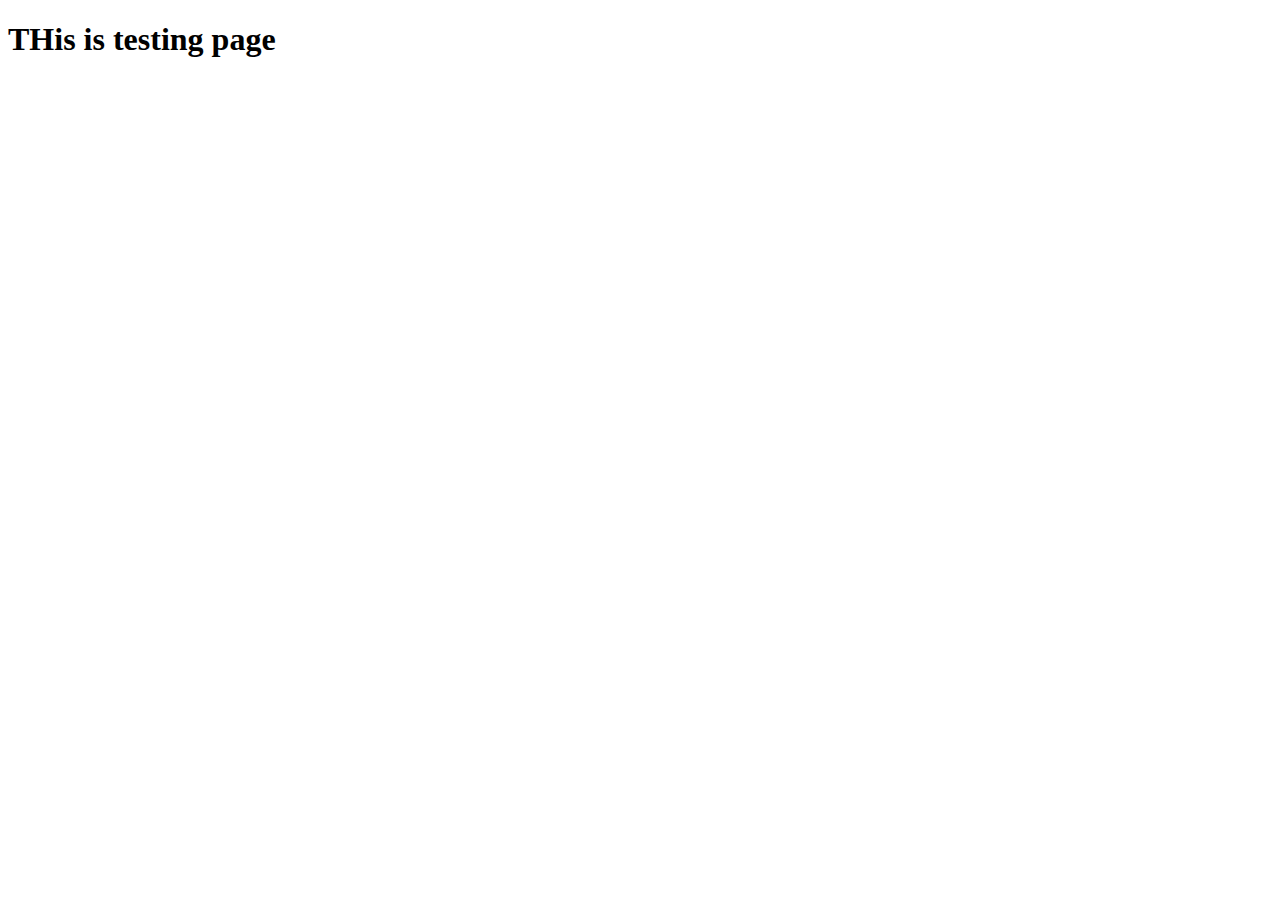
==== index.html @ 425f9d55 "i put the h1 tag" ====
<!DOCTYPE html>
<html lang="en">
<head>
    <meta charset="UTF-8">
    <meta name="viewport" content="width=device-width, initial-scale=1.0">
    <title>Testing</title>
</head>
<body>
    <h1>THis is testing page</h1>
</body>
</html>
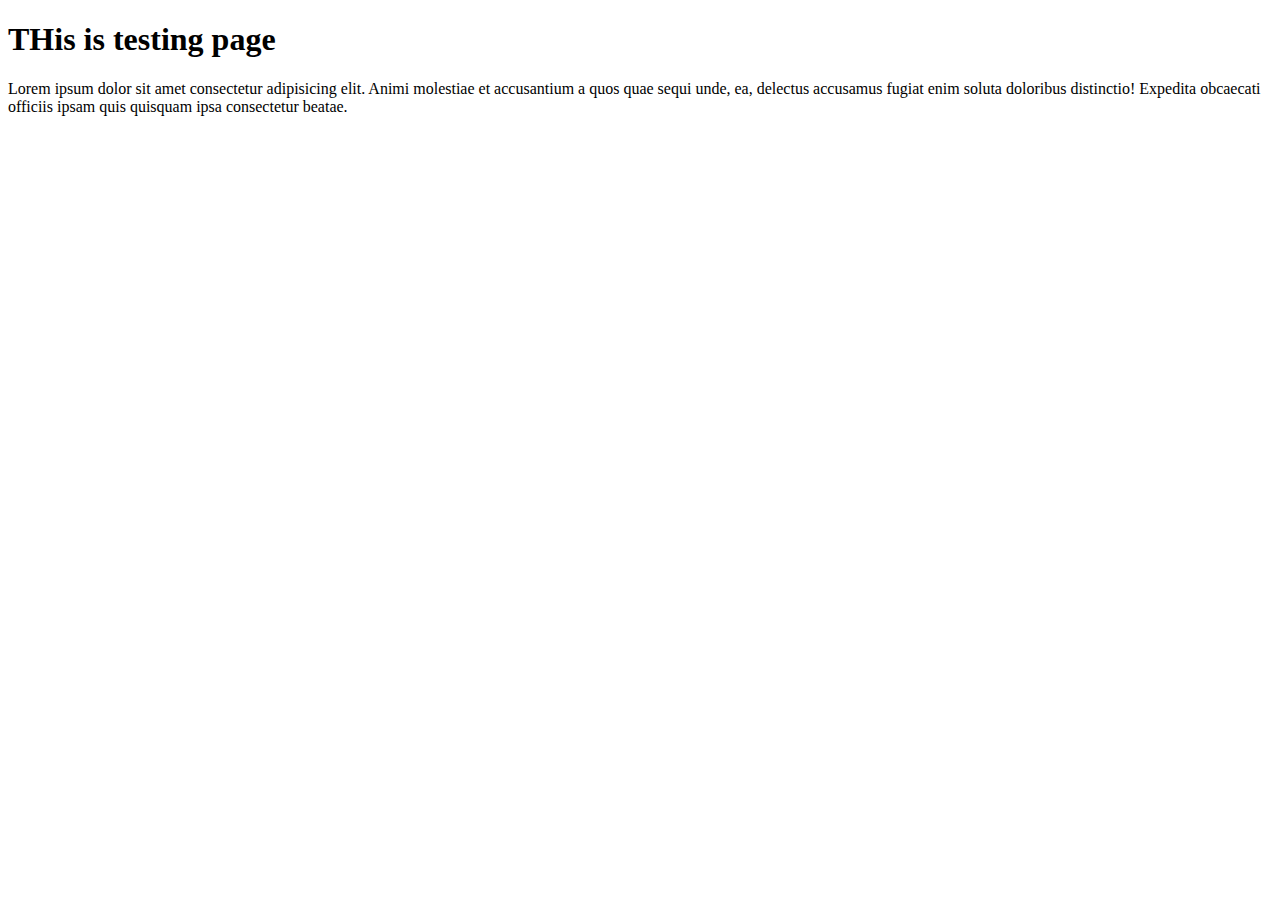
==== commit 5f77ab9f: "i added the para" ====
--- a/index.html
+++ b/index.html
@@ -7,5 +7,6 @@
 </head>
 <body>
     <h1>THis is testing page</h1>
+    <p>Lorem ipsum dolor sit amet consectetur adipisicing elit. Animi molestiae et accusantium a quos quae sequi unde, ea, delectus accusamus fugiat enim soluta doloribus distinctio! Expedita obcaecati officiis ipsam quis quisquam ipsa consectetur beatae.</p>
 </body>
 </html>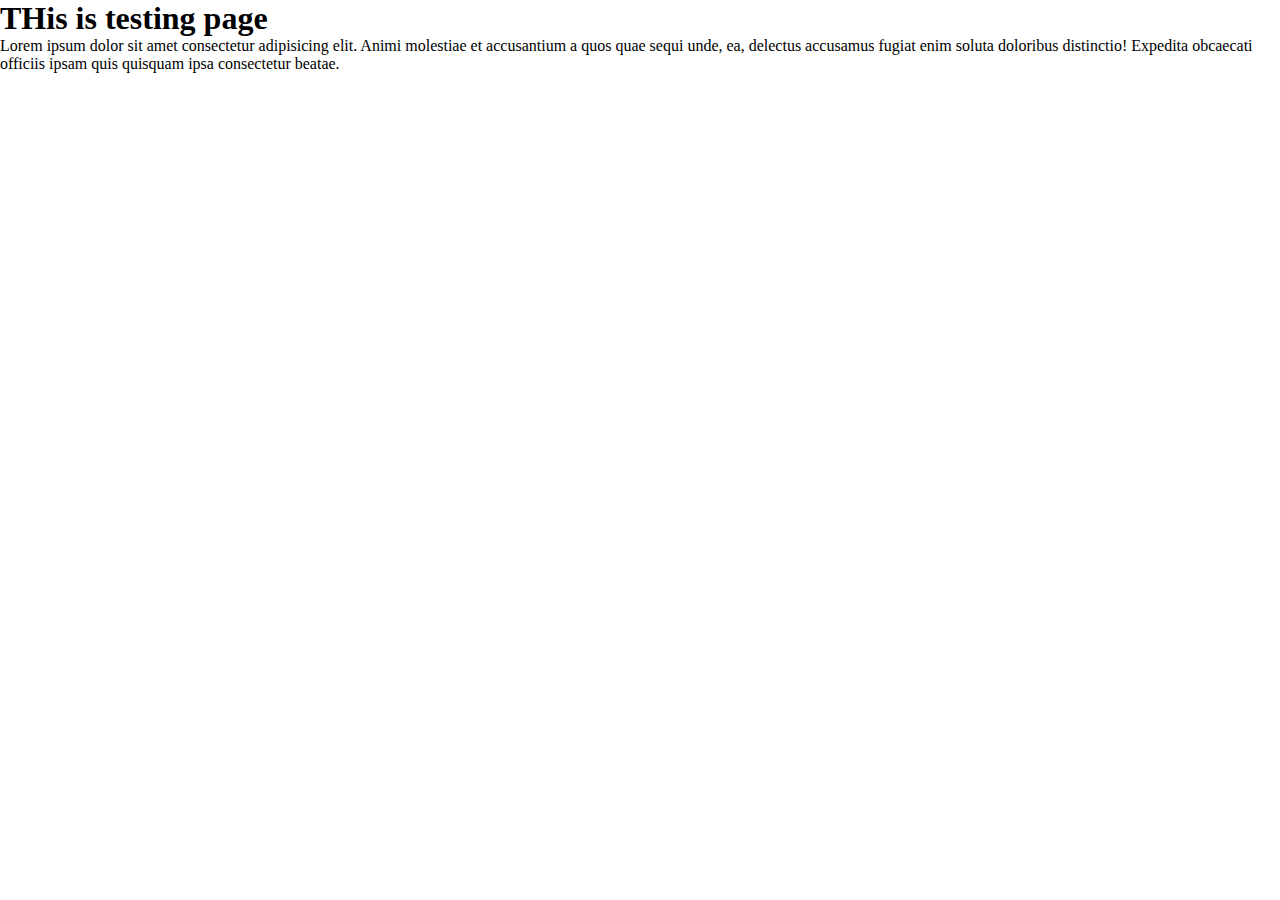
==== commit af1696bc: "i added the paragraph" ====
--- a/index.html
+++ b/index.html
@@ -4,6 +4,7 @@
     <meta charset="UTF-8">
     <meta name="viewport" content="width=device-width, initial-scale=1.0">
     <title>Testing</title>
+    <link rel="stylesheet" href="style.css">
 </head>
 <body>
     <h1>THis is testing page</h1>
--- a/style.css
+++ b/style.css
@@ -0,0 +1,8 @@
+*{
+    margin: 0;
+    padding: 0;
+    box-sizing: border-box;
+}
+p{
+    font: 90px;
+}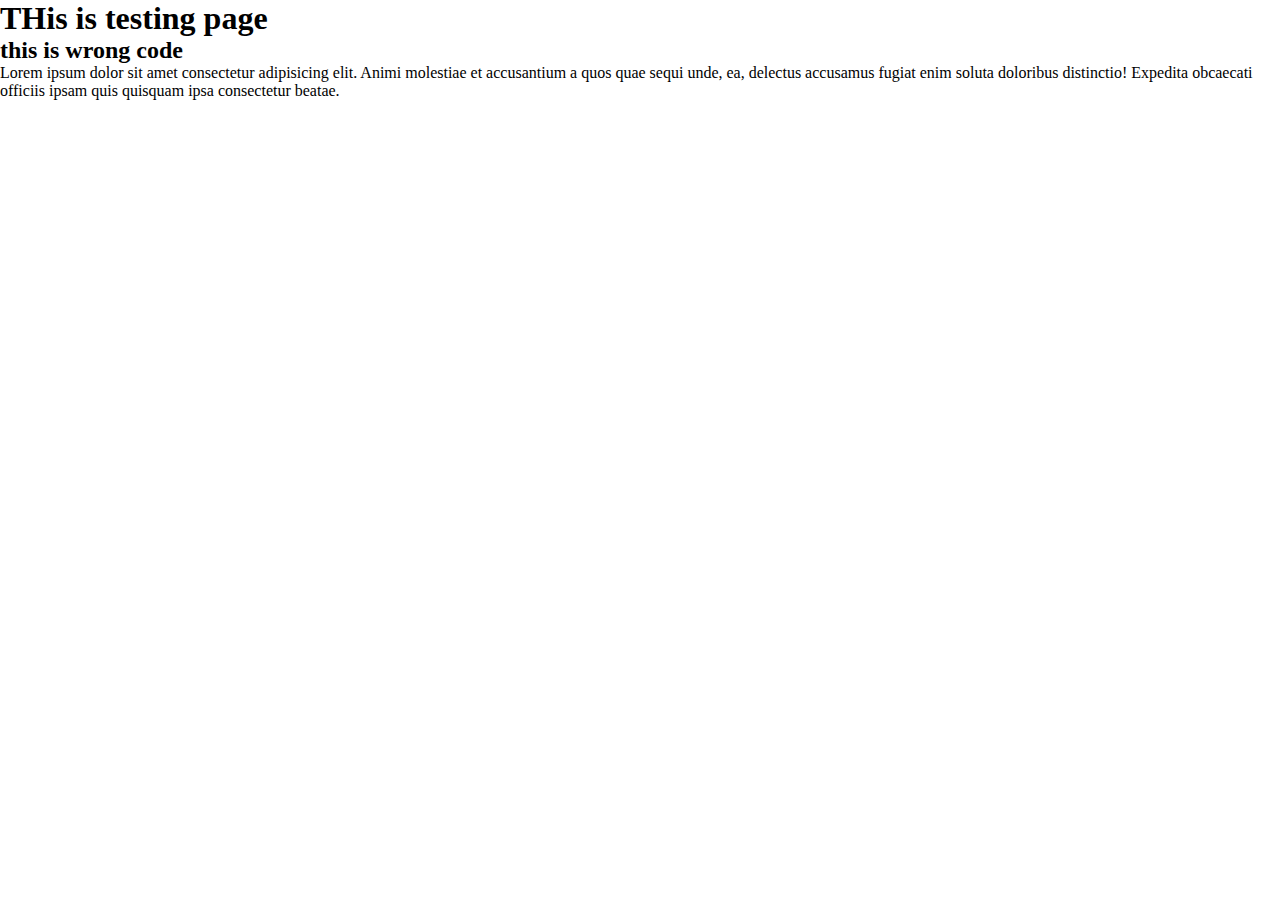
==== commit 2750da4e: "updated html" ====
--- a/index.html
+++ b/index.html
@@ -8,6 +8,7 @@
 </head>
 <body>
     <h1>THis is testing page</h1>
+    <h2>this is wrong code</h2>
     <p>Lorem ipsum dolor sit amet consectetur adipisicing elit. Animi molestiae et accusantium a quos quae sequi unde, ea, delectus accusamus fugiat enim soluta doloribus distinctio! Expedita obcaecati officiis ipsam quis quisquam ipsa consectetur beatae.</p>
 </body>
 </html>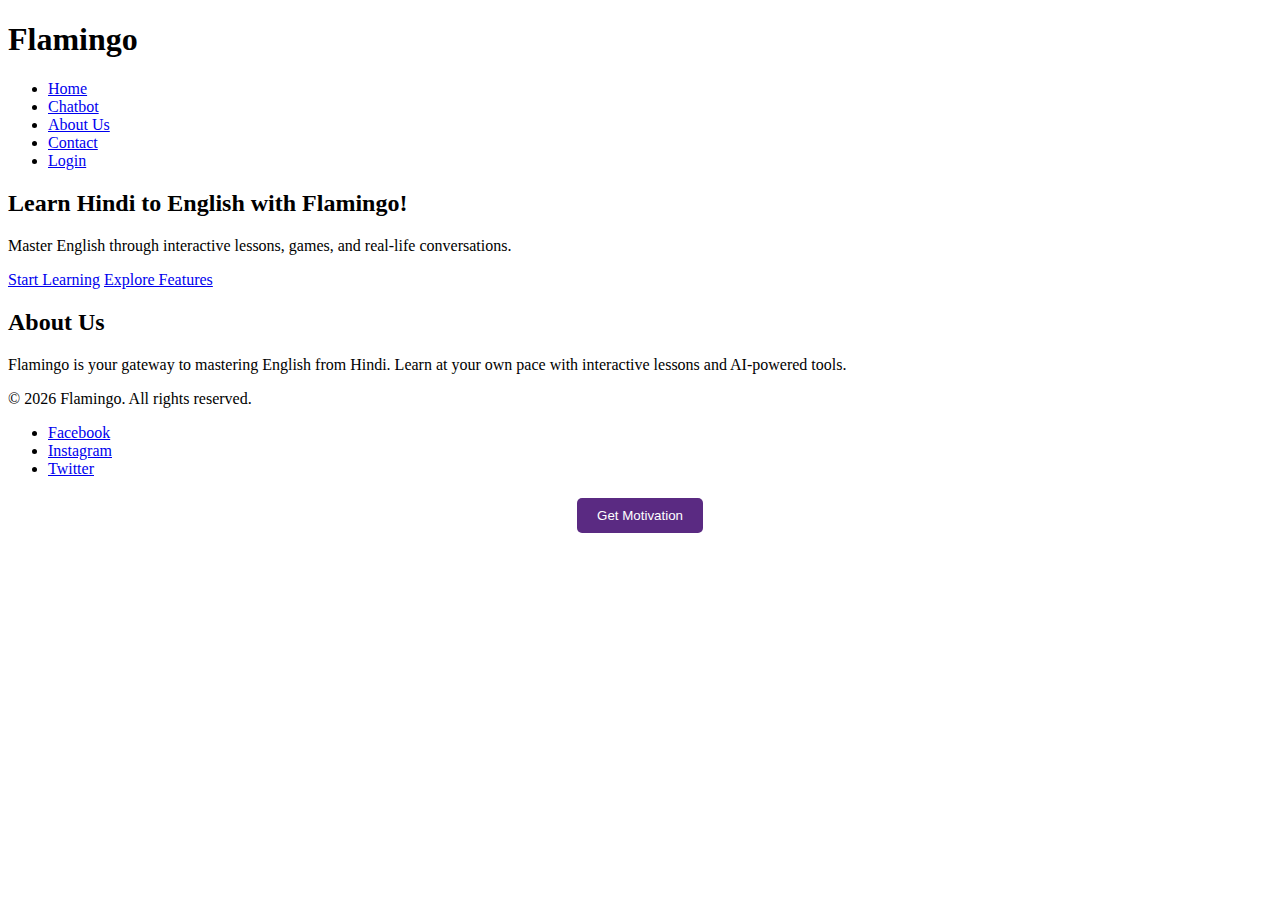
==== commit 41beaa67: "update all page" ====
--- a/index.html
+++ b/index.html
@@ -3,12 +3,59 @@
 <head>
     <meta charset="UTF-8">
     <meta name="viewport" content="width=device-width, initial-scale=1.0">
-    <title>Testing</title>
-    <link rel="stylesheet" href="style.css">
+    <meta http-equiv="X-UA-Compatible" content="ie=edge">
+    <title>Flamingo - Learn Hindi to English</title>
+    <!-- Link to the CSS file -->
+    <link rel="stylesheet" href="HomePage.css">
 </head>
 <body>
-    <h1>THis is testing page</h1>
-    <h2>this is wrong code</h2>
-    <p>Lorem ipsum dolor sit amet consectetur adipisicing elit. Animi molestiae et accusantium a quos quae sequi unde, ea, delectus accusamus fugiat enim soluta doloribus distinctio! Expedita obcaecati officiis ipsam quis quisquam ipsa consectetur beatae.</p>
+    <!-- Header Section -->
+    <header>
+        <div class="container">
+            <h1 class="logo">Flamingo</h1>
+            <nav>
+                <ul>
+                    <li><a href="./HomePage.html">Home</a></li>
+                    <li><a href="https://sturdy-umbrella-pjrw4pw549q5h7g6j-8501.app.github.dev/">Chatbot</a></li>
+                    <li><a href="./AboutUs.html">About Us</a></li>
+                    <li><a href="./contact.html">Contact</a></li>
+                    <li><a href="./login.html" class="login-btn">Login</a></li>
+                </ul>
+            </nav>
+        </div>
+    </header>
+
+    <!-- Hero Section -->
+    <section id="hero" class="hero">
+        <div class="hero-content">
+            <h2>Learn Hindi to English with Flamingo!</h2>
+            <p>Master English through interactive lessons, games, and real-life conversations.</p>
+            <div class="hero-buttons">
+                <a href="./course.html" class="btn-primary">Start Learning</a>
+                <a href="./Feature.html" class="btn-secondary">Explore Features</a>
+            </div>
+        </div>
+    </section>
+
+    <!-- About Section -->
+    <section id="about" class="features">
+        <h2>About Us</h2>
+        <p>Flamingo is your gateway to mastering English from Hindi. Learn at your own pace with interactive lessons and AI-powered tools.</p>
+    </section>
+
+    <!-- Footer Section -->
+    <footer>
+        <div class="container">
+            <p>&copy; 2024 Flamingo. All rights reserved.</p>
+            <ul class="social-links">
+                <li><a href="#">Facebook</a></li>
+                <li><a href="#">Instagram</a></li>
+                <li><a href="#">Twitter</a></li>
+            </ul>
+        </div>
+    </footer>
+
+    <!-- Link JavaScript file -->
+    <script src="Home.js"></script>
 </body>
-</html>+</html>
